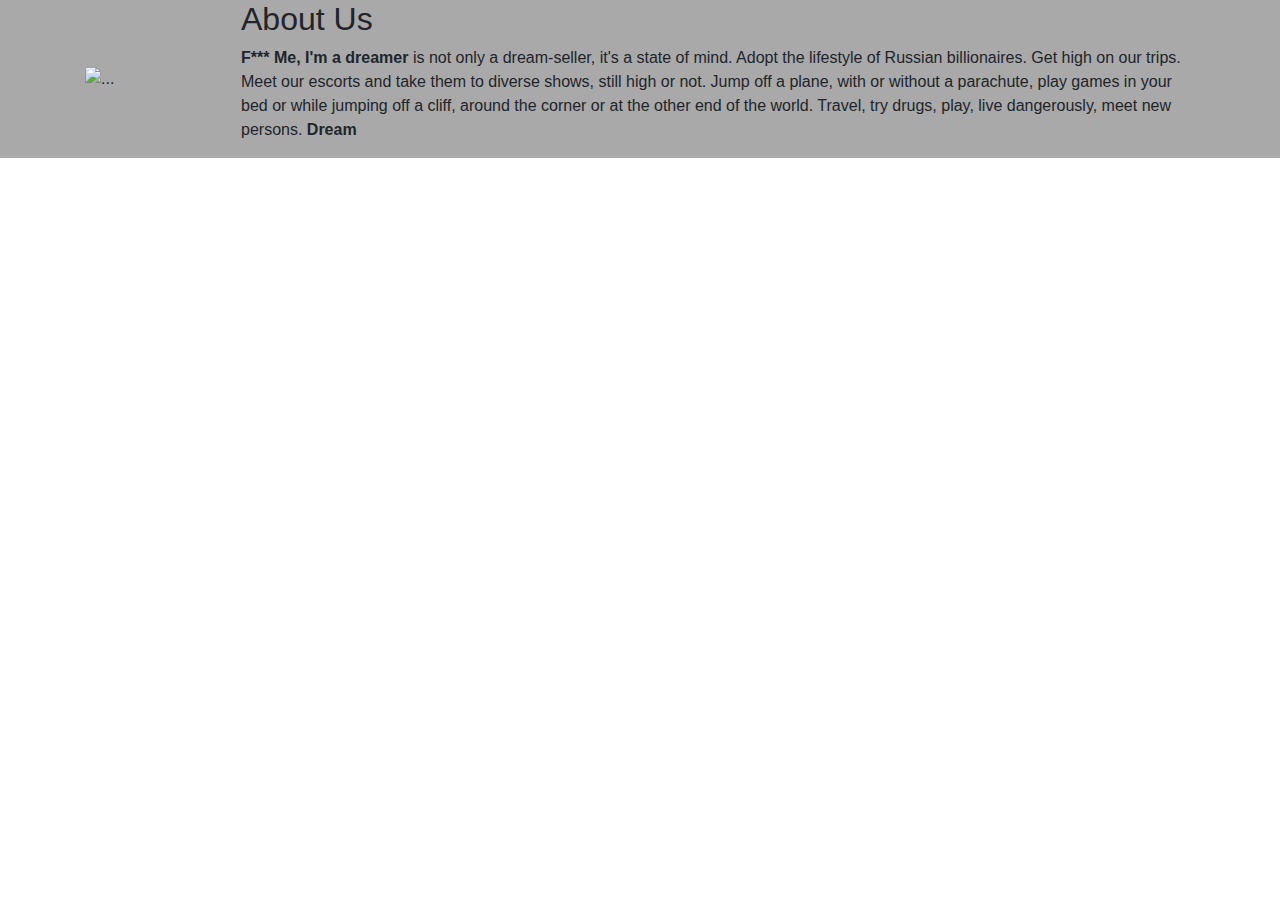
==== aboutus.html @ 4a347b32 "ajout about us" ====
<!doctype html>
<html lang="en">
  <head>
    <!-- Required meta tags -->
    <meta charset="utf-8">
    <meta name="viewport" content="width=device-width, initial-scale=1, shrink-to-fit=no">

    <!-- Bootstrap CSS -->
    <link rel="stylesheet" href="https://stackpath.bootstrapcdn.com/bootstrap/4.3.1/css/bootstrap.min.css" integrity="sha384-ggOyR0iXCbMQv3Xipma34MD+dH/1fQ784/j6cY/iJTQUOhcWr7x9JvoRxT2MZw1T" crossorigin="anonymous">
    <link rel="stylesheet" href="style.css">

    <title>F*** Me, I'm a dreamer</title>
  </head>
  <body>
    
<div class="container-fluid"  id="aboutUs">
     
        

<div class="container">

    <div class="media">
  <img src="https://media2.giphy.com/media/wGAMyRpc0YRnW/giphy.gif" class="align-self-center mr-3" alt="...">
  <div class="media-body">
    <h2 class="mt-0" id="aboutUs">About Us</h2>
    <p><span class="dream">F*** Me, I'm a dreamer</span> is not only a dream-seller, it's a state of mind. Adopt the lifestyle of Russian billionaires. Get high on our trips. Meet our escorts and take them to diverse shows, still high or not. Jump off a plane, with or without a parachute, play games in your bed or while jumping off a cliff, around the corner or at the other end of the world.




    Travel, try drugs, play, live dangerously, meet new persons.<span class="dream"> Dream</span></p>

  </div>


</div></div></div>




    <!-- Optional JavaScript -->
    <!-- jQuery first, then Popper.js, then Bootstrap JS -->
    <script src="https://code.jquery.com/jquery-3.3.1.slim.min.js" integrity="sha384-q8i/X+965DzO0rT7abK41JStQIAqVgRVzpbzo5smXKp4YfRvH+8abtTE1Pi6jizo" crossorigin="anonymous"></script>
    <script src="https://cdnjs.cloudflare.com/ajax/libs/popper.js/1.14.7/umd/popper.min.js" integrity="sha384-UO2eT0CpHqdSJQ6hJty5KVphtPhzWj9WO1clHTMGa3JDZwrnQq4sF86dIHNDz0W1" crossorigin="anonymous"></script>
    <script src="https://stackpath.bootstrapcdn.com/bootstrap/4.3.1/js/bootstrap.min.js" integrity="sha384-JjSmVgyd0p3pXB1rRibZUAYoIIy6OrQ6VrjIEaFf/nJGzIxFDsf4x0xIM+B07jRM" crossorigin="anonymous"></script>
  </body>
</html>
---- style.css ----
.media-body p{
	max-height: 140px;
	overflow-y: scroll;
}

.media img{
	width: 140px;
	height: auto;

}

#aboutUs{
	background-color: darkgrey;
}

.dream{
	font-weight: bold;
}

.dream:hover {
    background: red;
    background: -webkit-linear-gradient(left, orange , yellow, green, cyan, blue, violet);
    background: -o-linear-gradient(right, orange, yellow, green, cyan, blue, violet);
    background: -moz-linear-gradient(right, orange, yellow, green, cyan, blue, violet);
    background: linear-gradient(to right, orange , yellow, green, cyan, blue, violet);
    -webkit-background-clip: text;
    -webkit-text-fill-color: transparent;
    
}
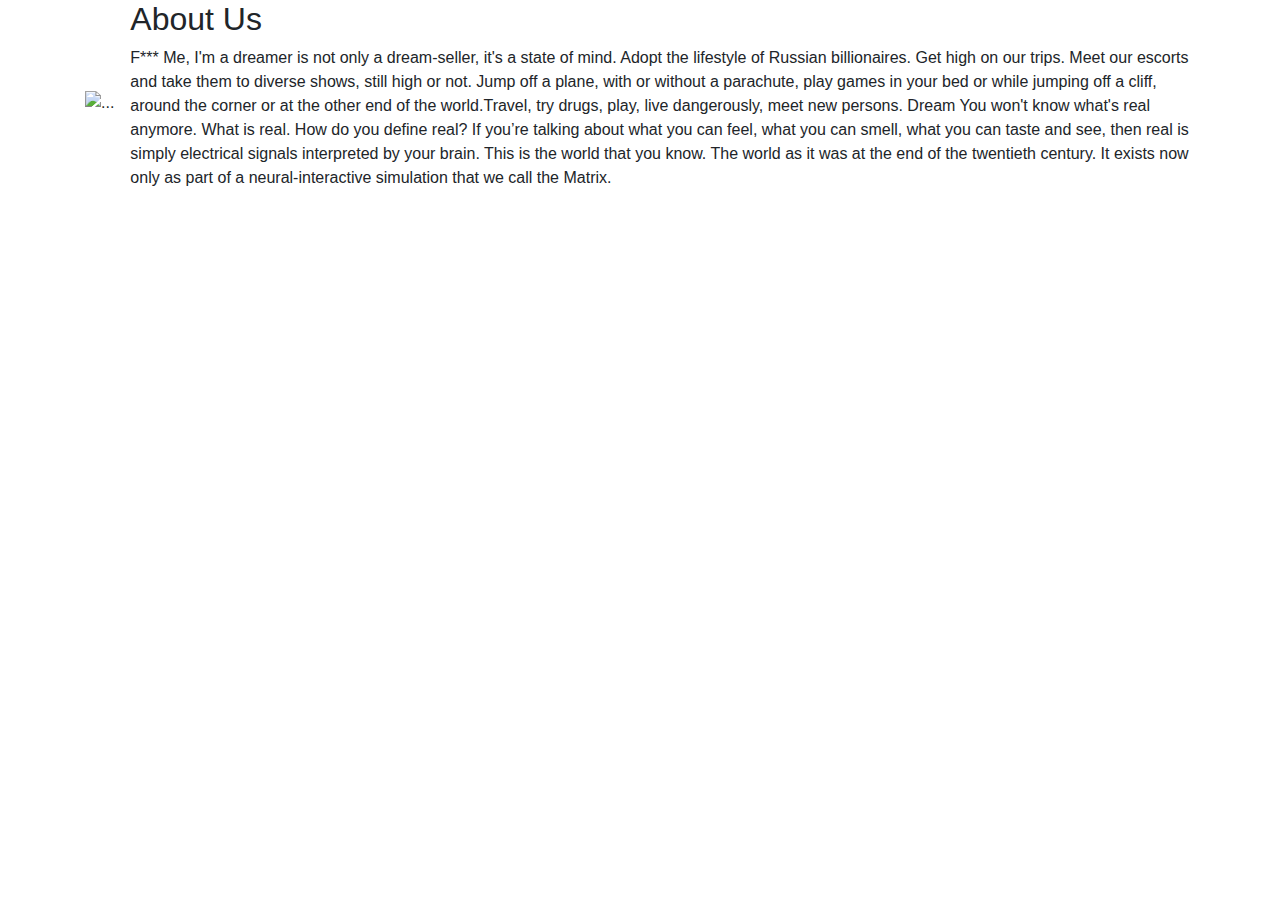
==== commit 18f5782c: "modif simple" ====
--- a/aboutus.html
+++ b/aboutus.html
@@ -1,47 +1,39 @@
 <!doctype html>
 <html lang="en">
-  <head>
-    <!-- Required meta tags -->
-    <meta charset="utf-8">
-    <meta name="viewport" content="width=device-width, initial-scale=1, shrink-to-fit=no">
+	<head>
+		<!-- Required meta tags -->
+		<meta charset="utf-8">
+		<meta name="viewport" content="width=device-width, initial-scale=1, shrink-to-fit=no">
+		<!-- Bootstrap CSS -->
+		<link rel="stylesheet" href="https://stackpath.bootstrapcdn.com/bootstrap/4.3.1/css/bootstrap.min.css" integrity="sha384-ggOyR0iXCbMQv3Xipma34MD+dH/1fQ784/j6cY/iJTQUOhcWr7x9JvoRxT2MZw1T" crossorigin="anonymous">
+		<link rel="stylesheet" href="aboutus.css">
+		<title>F*** Me, I'm a dreamer</title>
+	</head>
+	<body>
 
-    <!-- Bootstrap CSS -->
-    <link rel="stylesheet" href="https://stackpath.bootstrapcdn.com/bootstrap/4.3.1/css/bootstrap.min.css" integrity="sha384-ggOyR0iXCbMQv3Xipma34MD+dH/1fQ784/j6cY/iJTQUOhcWr7x9JvoRxT2MZw1T" crossorigin="anonymous">
-    <link rel="stylesheet" href="style.css">
-
-    <title>F*** Me, I'm a dreamer</title>
-  </head>
-  <body>
-    
-<div class="container-fluid"  id="aboutUs">
-     
-        
-
-<div class="container">
-
-    <div class="media">
-  <img src="https://media2.giphy.com/media/wGAMyRpc0YRnW/giphy.gif" class="align-self-center mr-3" alt="...">
-  <div class="media-body">
-    <h2 class="mt-0" id="aboutUs">About Us</h2>
-    <p><span class="dream">F*** Me, I'm a dreamer</span> is not only a dream-seller, it's a state of mind. Adopt the lifestyle of Russian billionaires. Get high on our trips. Meet our escorts and take them to diverse shows, still high or not. Jump off a plane, with or without a parachute, play games in your bed or while jumping off a cliff, around the corner or at the other end of the world.
-
-
-
-
-    Travel, try drugs, play, live dangerously, meet new persons.<span class="dream"> Dream</span></p>
-
-  </div>
-
-
-</div></div></div>
-
-
-
-
-    <!-- Optional JavaScript -->
-    <!-- jQuery first, then Popper.js, then Bootstrap JS -->
-    <script src="https://code.jquery.com/jquery-3.3.1.slim.min.js" integrity="sha384-q8i/X+965DzO0rT7abK41JStQIAqVgRVzpbzo5smXKp4YfRvH+8abtTE1Pi6jizo" crossorigin="anonymous"></script>
-    <script src="https://cdnjs.cloudflare.com/ajax/libs/popper.js/1.14.7/umd/popper.min.js" integrity="sha384-UO2eT0CpHqdSJQ6hJty5KVphtPhzWj9WO1clHTMGa3JDZwrnQq4sF86dIHNDz0W1" crossorigin="anonymous"></script>
-    <script src="https://stackpath.bootstrapcdn.com/bootstrap/4.3.1/js/bootstrap.min.js" integrity="sha384-JjSmVgyd0p3pXB1rRibZUAYoIIy6OrQ6VrjIEaFf/nJGzIxFDsf4x0xIM+B07jRM" crossorigin="anonymous"></script>
-  </body>
+		<!-- About Us --> 
+	<section id="aboutUs">
+		<div class="container-fluid"  >
+			<div class="container">
+				<div class="media">
+					<img src="https://media2.giphy.com/media/wGAMyRpc0YRnW/giphy.gif" class="align-self-center mr-3" alt="...">
+					<div class="media-body">
+						<h2 class="mt-0" id="aboutUs">About Us</h2>
+						<p>
+							<span class="dream">F*** Me, I'm a dreamer</span>
+							 is not only a dream-seller, it's a state of mind. Adopt the lifestyle of Russian billionaires. Get high on our trips. Meet our escorts and take them to diverse shows, still high or not. Jump off a plane, with or without a parachute, play games in your bed or while jumping off a cliff, around the corner or at the other end of the world.Travel, try drugs, play, live dangerously, meet new persons.
+							<span class="dream"> Dream</span>
+							You won't know what's real anymore. What is real. How do you define real? If you’re talking about what you can feel, what you can smell, what you can taste and see, then real is simply electrical signals interpreted by your brain. This is the world that you know. The world as it was at the end of the twentieth century. It exists now only as part of a neural-interactive simulation that we call the Matrix. 
+						</p>
+					</div>
+				</div>
+			</div>
+		</div>
+	</section>
+		<!-- Optional JavaScript -->
+		<!-- jQuery first, then Popper.js, then Bootstrap JS -->
+		<script src="https://code.jquery.com/jquery-3.3.1.slim.min.js" integrity="sha384-q8i/X+965DzO0rT7abK41JStQIAqVgRVzpbzo5smXKp4YfRvH+8abtTE1Pi6jizo" crossorigin="anonymous"></script>
+		<script src="https://cdnjs.cloudflare.com/ajax/libs/popper.js/1.14.7/umd/popper.min.js" integrity="sha384-UO2eT0CpHqdSJQ6hJty5KVphtPhzWj9WO1clHTMGa3JDZwrnQq4sF86dIHNDz0W1" crossorigin="anonymous"></script>
+		<script src="https://stackpath.bootstrapcdn.com/bootstrap/4.3.1/js/bootstrap.min.js" integrity="sha384-JjSmVgyd0p3pXB1rRibZUAYoIIy6OrQ6VrjIEaFf/nJGzIxFDsf4x0xIM+B07jRM" crossorigin="anonymous"></script>
+	</body>
 </html>
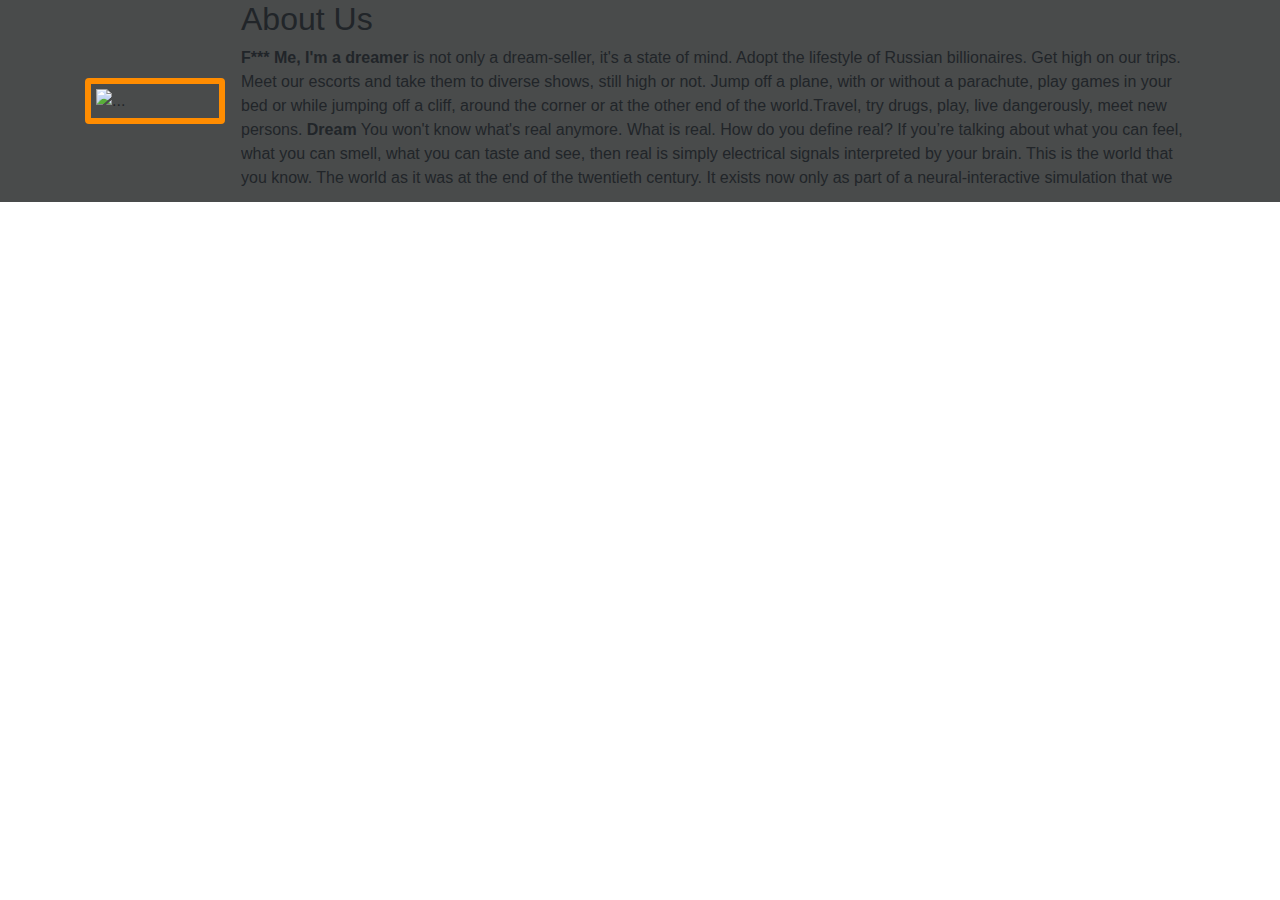
==== commit e597ac60: "on revient à la normale" ====
--- a/aboutus.html
+++ b/aboutus.html
@@ -1,18 +1,18 @@
 <!doctype html>
 <html lang="en">
-	<head>
-		<!-- Required meta tags -->
-		<meta charset="utf-8">
-		<meta name="viewport" content="width=device-width, initial-scale=1, shrink-to-fit=no">
-		<!-- Bootstrap CSS -->
-		<link rel="stylesheet" href="https://stackpath.bootstrapcdn.com/bootstrap/4.3.1/css/bootstrap.min.css" integrity="sha384-ggOyR0iXCbMQv3Xipma34MD+dH/1fQ784/j6cY/iJTQUOhcWr7x9JvoRxT2MZw1T" crossorigin="anonymous">
-		<link rel="stylesheet" href="aboutus.css">
-		<title>F*** Me, I'm a dreamer</title>
-	</head>
-	<body>
+  <head>
+    <!-- Required meta tags -->
+    <meta charset="utf-8">
+    <meta name="viewport" content="width=device-width, initial-scale=1, shrink-to-fit=no">
 
-		<!-- About Us --> 
-	<section id="aboutUs">
+    <!-- Bootstrap CSS -->
+    <link rel="stylesheet" href="https://stackpath.bootstrapcdn.com/bootstrap/4.3.1/css/bootstrap.min.css" integrity="sha384-ggOyR0iXCbMQv3Xipma34MD+dH/1fQ784/j6cY/iJTQUOhcWr7x9JvoRxT2MZw1T" crossorigin="anonymous">
+    <link rel="stylesheet" href="aboutus.css">
+
+    <title>F*** Me, I'm a dreamer</title>
+  </head>
+  <body>
+    <section id="aboutUs">
 		<div class="container-fluid"  >
 			<div class="container">
 				<div class="media">
@@ -30,10 +30,21 @@
 			</div>
 		</div>
 	</section>
-		<!-- Optional JavaScript -->
-		<!-- jQuery first, then Popper.js, then Bootstrap JS -->
-		<script src="https://code.jquery.com/jquery-3.3.1.slim.min.js" integrity="sha384-q8i/X+965DzO0rT7abK41JStQIAqVgRVzpbzo5smXKp4YfRvH+8abtTE1Pi6jizo" crossorigin="anonymous"></script>
-		<script src="https://cdnjs.cloudflare.com/ajax/libs/popper.js/1.14.7/umd/popper.min.js" integrity="sha384-UO2eT0CpHqdSJQ6hJty5KVphtPhzWj9WO1clHTMGa3JDZwrnQq4sF86dIHNDz0W1" crossorigin="anonymous"></script>
-		<script src="https://stackpath.bootstrapcdn.com/bootstrap/4.3.1/js/bootstrap.min.js" integrity="sha384-JjSmVgyd0p3pXB1rRibZUAYoIIy6OrQ6VrjIEaFf/nJGzIxFDsf4x0xIM+B07jRM" crossorigin="anonymous"></script>
-	</body>
+
+
+
+
+    <!-- Optional JavaScript -->
+    <!-- jQuery first, then Popper.js, then Bootstrap JS -->
+    <script src="https://code.jquery.com/jquery-3.3.1.slim.min.js" integrity="sha384-q8i/X+965DzO0rT7abK41JStQIAqVgRVzpbzo5smXKp4YfRvH+8abtTE1Pi6jizo" crossorigin="anonymous"></script>
+    <script src="https://cdnjs.cloudflare.com/ajax/libs/popper.js/1.14.7/umd/popper.min.js" integrity="sha384-UO2eT0CpHqdSJQ6hJty5KVphtPhzWj9WO1clHTMGa3JDZwrnQq4sF86dIHNDz0W1" crossorigin="anonymous"></script>
+    <script src="https://stackpath.bootstrapcdn.com/bootstrap/4.3.1/js/bootstrap.min.js" integrity="sha384-JjSmVgyd0p3pXB1rRibZUAYoIIy6OrQ6VrjIEaFf/nJGzIxFDsf4x0xIM+B07jRM" crossorigin="anonymous"></script>
+   
+
+    <audio id="audioID">
+  <source src="http://iss240.net/tempfiles/menu-click/1.ogg" type="audio/ogg">
+  <source src="http://iss240.net/tempfiles/menu-click/1.mp3" type="audio/mpeg">
+Your browser does not support the audio element.
+</audio>
+  </body>
 </html>
--- a/aboutus.css
+++ b/aboutus.css
@@ -0,0 +1,34 @@
+/* About us */
+
+.media-body p{
+    max-height: 140px;
+    overflow-y: scroll;
+}
+
+.media img{
+    width: 140px;
+    height: auto;
+    border: 6px solid #FF8C00;
+    border-radius: 4px;
+    padding: 5px;
+
+}
+
+#aboutUs{
+    background-color: #494B4B;
+}
+
+.dream{
+    font-weight: bold;
+}
+
+.dream:hover {
+    background: red;
+    background: -webkit-linear-gradient(left, orange , yellow, green, cyan, blue, violet);
+    background: -o-linear-gradient(right, orange, yellow, green, cyan, blue, violet);
+    background: -moz-linear-gradient(right, orange, yellow, green, cyan, blue, violet);
+    background: linear-gradient(to right, orange , yellow, green, cyan, blue, violet);
+    -webkit-background-clip: text;
+    -webkit-text-fill-color: transparent;
+    
+}